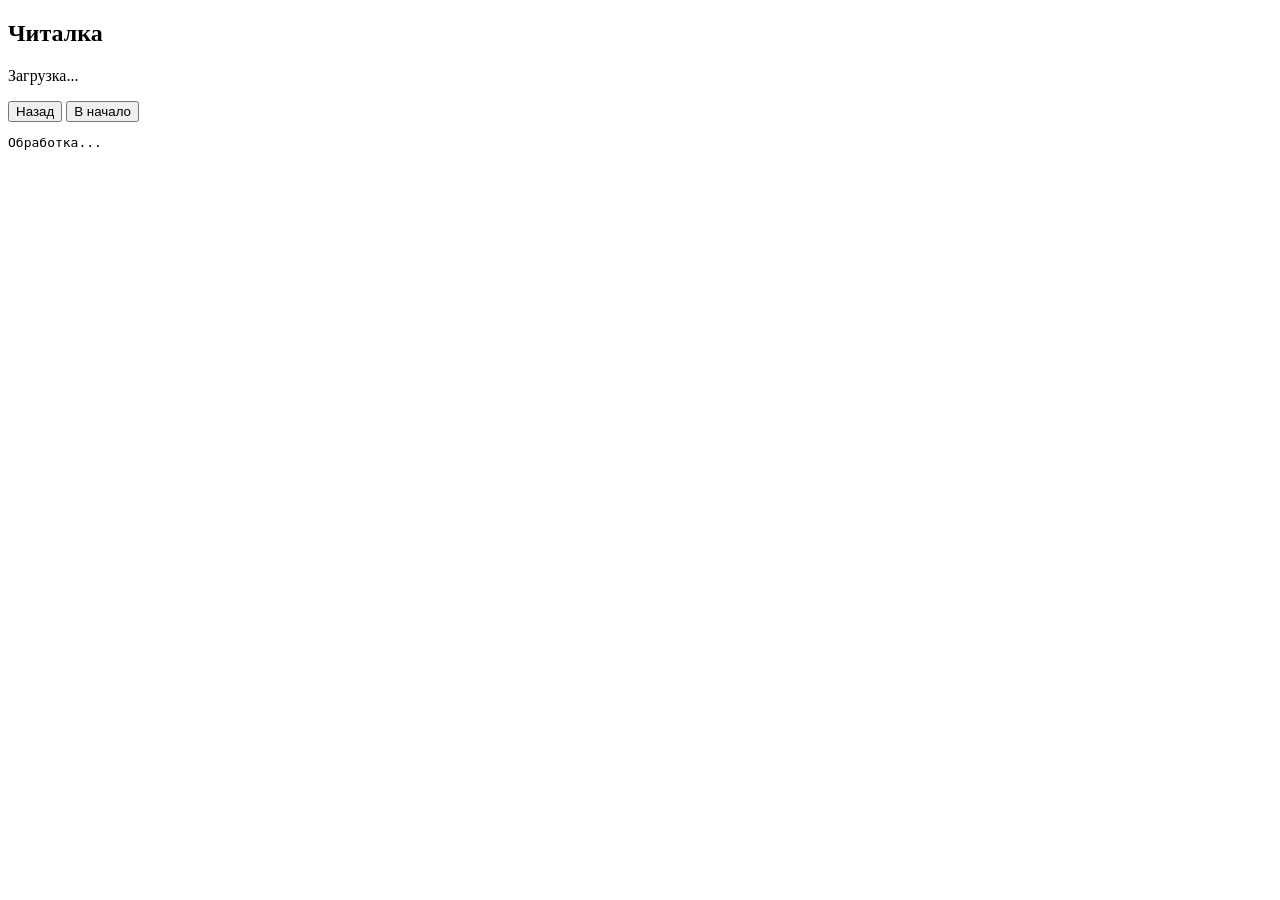
==== app/web/reader.html @ dbcd1657 "added reader" ====
﻿<!doctype html>
<html lang="ru">
<head>
  <meta charset="UTF-8" />
  <meta name="viewport" content="width=device-width, initial-scale=1.0" />
  <title>Читалка книги</title>
  <link rel="stylesheet" href="/web/styles.css" />
</head>
<body>
  <main class="container reader-container">
    <section class="card">
      <h1 id="readerTitle">Читалка</h1>
      <p id="readerMeta" class="subtitle">Загрузка...</p>
      <div class="reader-toolbar">
        <button id="readerBackBtn" class="btn-compact" type="button">Назад</button>
        <button id="readerTopBtn" class="btn-compact" type="button">В начало</button>
      </div>
      <pre id="readerText" class="reader-text">Обработка...</pre>
    </section>
  </main>
  <script src="/web/reader.js"></script>
</body>
</html>
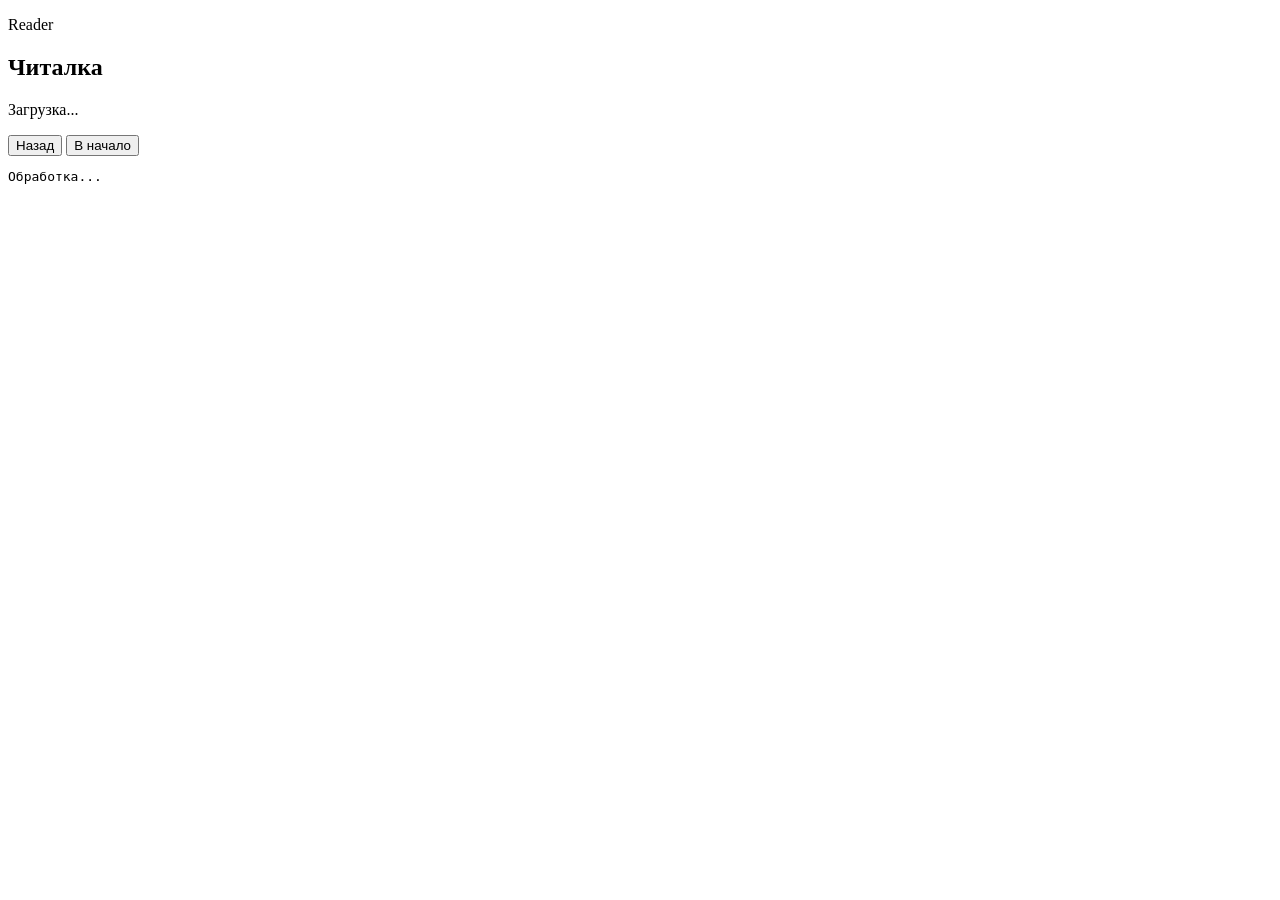
==== commit 166f1019: "new design" ====
--- a/app/web/reader.html
+++ b/app/web/reader.html
@@ -8,12 +8,17 @@
 </head>
 <body>
   <main class="container reader-container">
-    <section class="card">
-      <h1 id="readerTitle">Читалка</h1>
-      <p id="readerMeta" class="subtitle">Загрузка...</p>
-      <div class="reader-toolbar">
-        <button id="readerBackBtn" class="btn-compact" type="button">Назад</button>
-        <button id="readerTopBtn" class="btn-compact" type="button">В начало</button>
+    <section class="card reader-card">
+      <div class="reader-header">
+        <div>
+          <p class="eyebrow">Reader</p>
+          <h1 id="readerTitle">Читалка</h1>
+          <p id="readerMeta" class="subtitle">Загрузка...</p>
+        </div>
+        <div class="reader-toolbar">
+          <button id="readerBackBtn" class="secondary" type="button">Назад</button>
+          <button id="readerTopBtn" class="secondary" type="button">В начало</button>
+        </div>
       </div>
       <pre id="readerText" class="reader-text">Обработка...</pre>
     </section>
